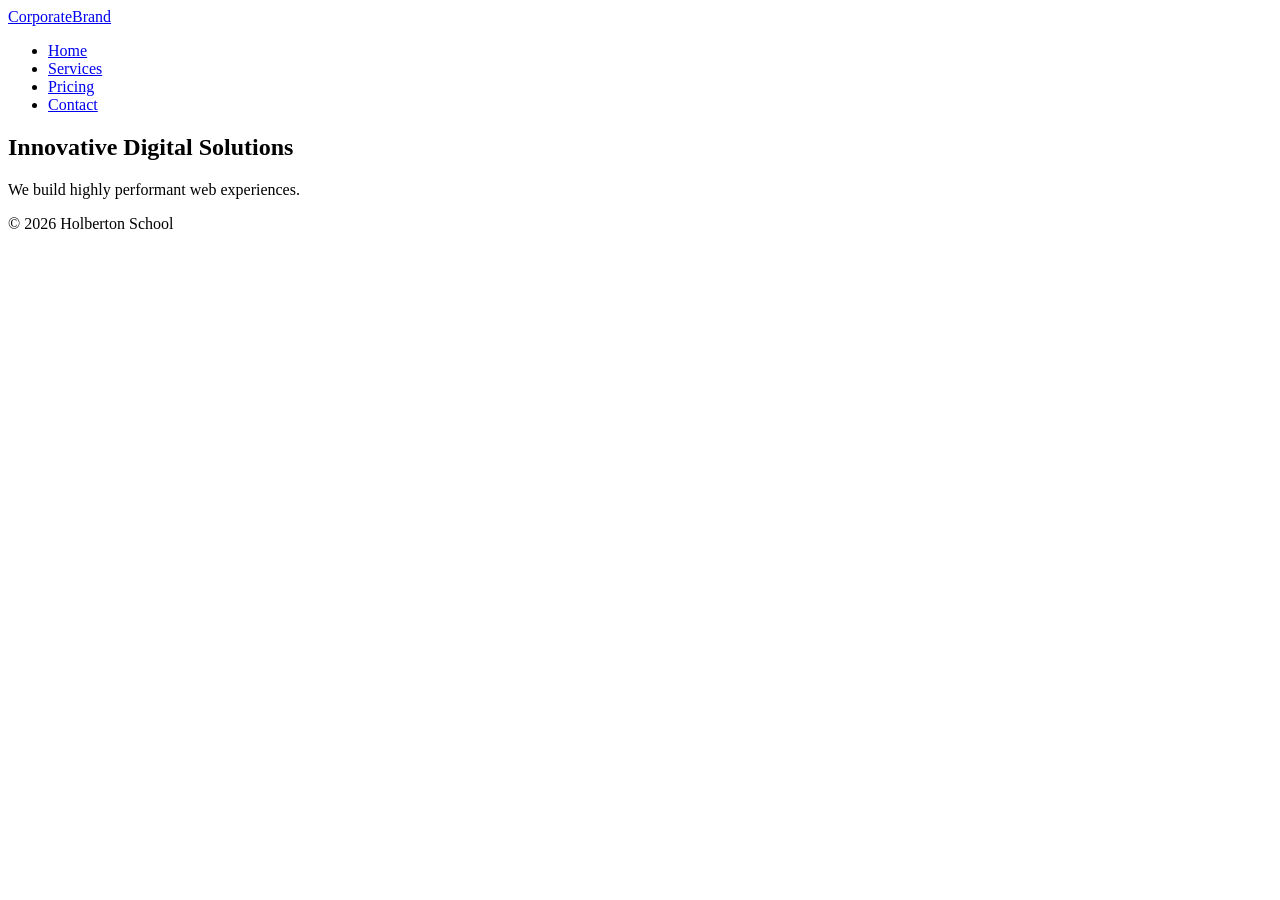
==== css_advanced/task_1/index.html @ 94a9921e "Feature: Create styles.css and import it into task_1/index.html" ====
<!DOCTYPE html>
<html lang="en">
<head>
    <meta charset="UTF-8">
    <meta name="viewport" content="width=device-width, initial-scale=1.0">
    <title>Advanced HTML & CSS - Corporate Page</title>
    <link rel="stylesheet" href="styles.css">
</head>
<body>
    <header>
        <div class="header-container">
            <div class="logo">
                <a href="#">Corporate<span>Brand</span></a>
            </div>
            <nav>
                <ul>
                    <li><a href="#">Home</a></li>
                    <li><a href="#">Services</a></li>
                    <li><a href="#">Pricing</a></li>
                    <li><a href="#">Contact</a></li>
                </ul>
            </nav>
        </div>
    </header>
    <main>
        <section class="hero-section">
            <h1>Innovative Digital Solutions</h1>
            <p>We build highly performant web experiences.</p>
        </section>
    </main>
    <footer>
        <p>&copy; 2026 Holberton School</p>
    </footer>
</body>
</html>
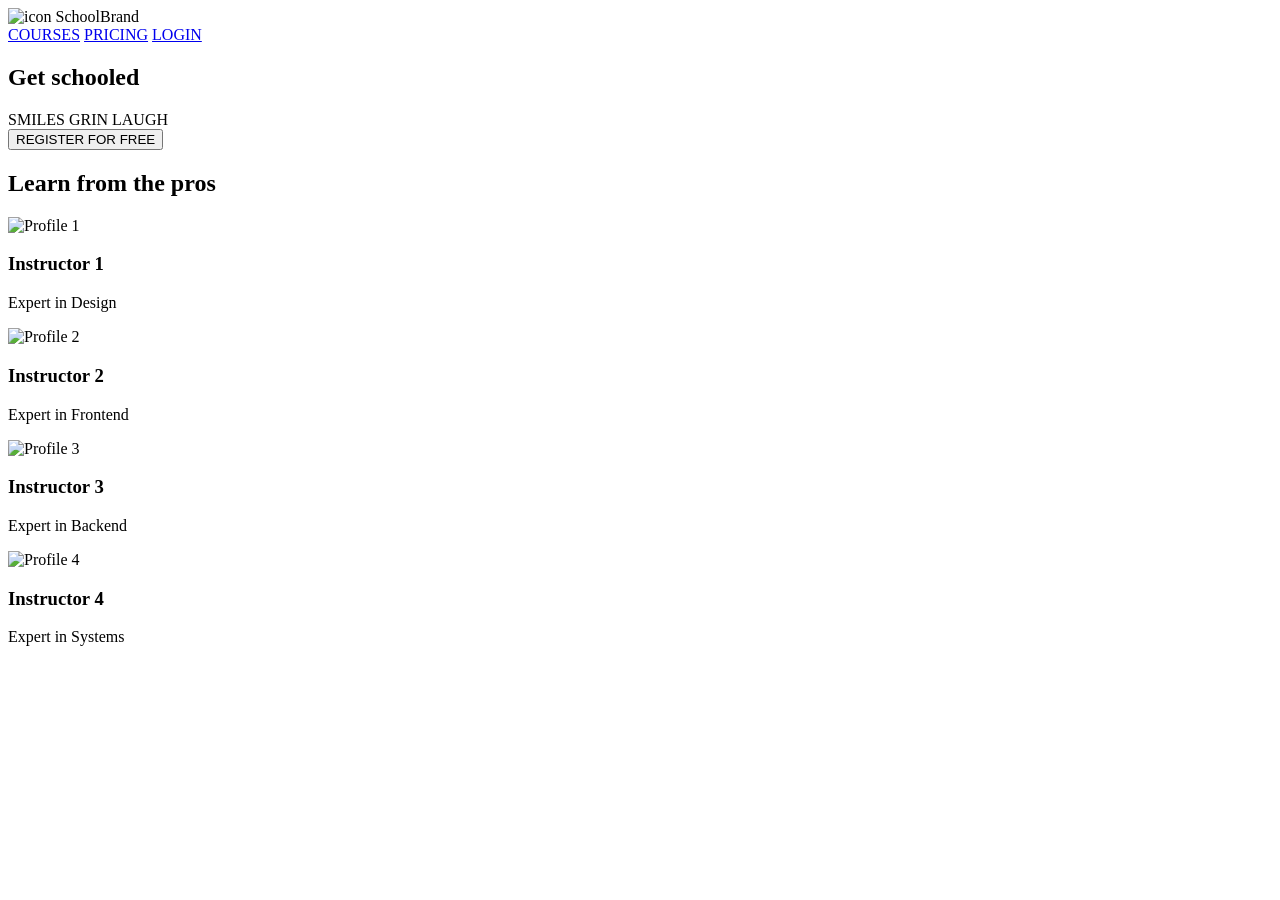
==== commit 423ad449: "Fix: Add required README.md to task_1 and update html structure to match final design spec" ====
--- a/css_advanced/task_1/index.html
+++ b/css_advanced/task_1/index.html
@@ -3,33 +3,61 @@
 <head>
     <meta charset="UTF-8">
     <meta name="viewport" content="width=device-width, initial-scale=1.0">
-    <title>Advanced HTML & CSS - Corporate Page</title>
+    <title>Advanced CSS - Get Schooled</title>
     <link rel="stylesheet" href="styles.css">
 </head>
 <body>
-    <header>
-        <div class="header-container">
-            <div class="logo">
-                <a href="#">Corporate<span>Brand</span></a>
-            </div>
-            <nav>
-                <ul>
-                    <li><a href="#">Home</a></li>
-                    <li><a href="#">Services</a></li>
-                    <li><a href="#">Pricing</a></li>
-                    <li><a href="#">Contact</a></li>
-                </ul>
-            </nav>
+    <header class="header">
+        <div class="logo">
+            <img src="#" alt="icon" class="logo-icon">
+            <span class="logo-text">SchoolBrand</span>
         </div>
+        <nav class="nav">
+            <a href="#" class="nav-link">COURSES</a>
+            <a href="#" class="nav-link">PRICING</a>
+            <a href="#" class="nav-link">LOGIN</a>
+        </nav>
     </header>
+
     <main>
         <section class="hero-section">
-            <h1>Innovative Digital Solutions</h1>
-            <p>We build highly performant web experiences.</p>
+            <h1 class="hero-title">Get schooled</h1>
+            
+            <div class="keywords-row">
+                <span>SMILES</span>
+                <span>GRIN</span>
+                <span>LAUGH</span>
+            </div>
+
+            <button class="cta-button">REGISTER FOR FREE</button>
+        </section>
+
+        <section class="pros-section">
+            <h2 class="section-subtitle"><span class="purple-text">Learn</span> from the pros</h2>
+            
+            <div class="profiles-container">
+                <div class="profile-card">
+                    <img src="#" alt="Profile 1" class="profile-img">
+                    <h3 class="profile-name">Instructor 1</h3>
+                    <p class="profile-desc">Expert in Design</p>
+                </div>
+                <div class="profile-card">
+                    <img src="#" alt="Profile 2" class="profile-img">
+                    <h3 class="profile-name">Instructor 2</h3>
+                    <p class="profile-desc">Expert in Frontend</p>
+                </div>
+                <div class="profile-card">
+                    <img src="#" alt="Profile 3" class="profile-img">
+                    <h3 class="profile-name">Instructor 3</h3>
+                    <p class="profile-desc">Expert in Backend</p>
+                </div>
+                <div class="profile-card">
+                    <img src="#" alt="Profile 4" class="profile-img">
+                    <h3 class="profile-name">Instructor 4</h3>
+                    <p class="profile-desc">Expert in Systems</p>
+                </div>
+            </div>
         </section>
     </main>
-    <footer>
-        <p>&copy; 2026 Holberton School</p>
-    </footer>
 </body>
 </html>
